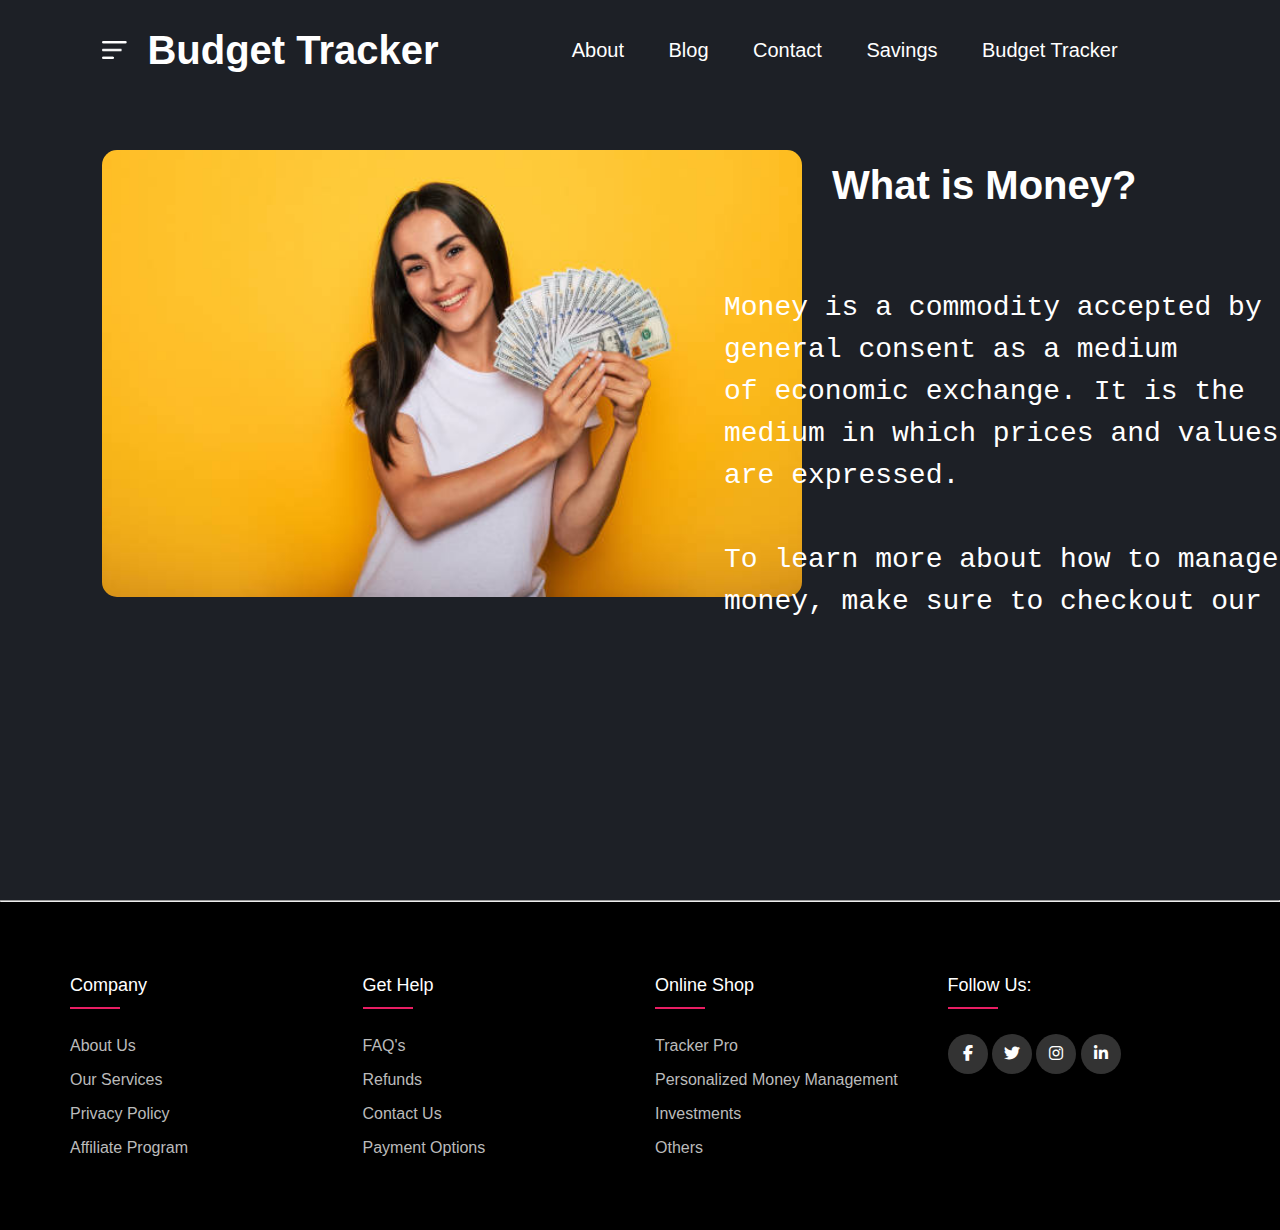
==== index.html @ e5c32d46 "first project" ====
<!DOCTYPE html>
<html lang="en">
<head>
    <meta charset="UTF-8">
    <meta http-equiv="X-UA-Compatible" content="IE=edge">
    <meta name="viewport" content="width=device-width, initial-scale=1.0">
    <title>Budget Planner</title>
    <link rel="stylesheet" href="style.css">
    <link rel="stylesheet" type="text/css" href="https://cdnjs.cloudflare.com/ajax/libs/font-awesome/6.2.1/css/all.min.css">
</head>
<body>
    <div class="hero">
        <nav>
         <img src="menu.png" class="menu-img">
         <h2 class="logo">Budget Tracker</h2>        
        <ul>       
             <li><a href="#">About</a></li>
             <li><a href="#">Blog</a></li>
             <li><a href="#">Contact</a></li>
             <li><a href="#">Savings</a></li>
             <li><a href="#">Budget Tracker</a><li>
        </ul>
     </nav>
    
     <nav class="money">
         <img src="money.png" class="money-img" style="float:left">
     </nav>
     <nav class="title">
         <p>What is Money?</p>
     </nav>
     <nav class="para">
 <pre>        
     Money is a commodity accepted by
     general consent as a medium 
     of economic exchange. It is the 
     medium in which prices and values
     are expressed. 
 
     To learn more about how to manage
     money, make sure to checkout our <span ><a href="#">blogs</a></span>.
 </pre>   
  </nav>
 </div>
 <hr>

    <footer class="footer">
        <div class="container">
            <div class="row">
                <div class="footer-col">
                <h4>Company</h4>
                <ul>
                    <li><a href="#">about us</a></li>
                    <li><a href="#">our services</a></li>
                    <li><a href="#">privacy policy</a></li>
                    <li><a href="#">affiliate program</a></li>
                </ul>
                </div>
                <div class="footer-col">
                <h4>get help</h4>
                <ul>
                    <li><a href="#">FAQ's</a></li>
                    <li><a href="#">refunds</a></li>
                    <li><a href="#">Contact us</a></li>
                    <li><a href="#">payment options</a></li>
                </ul>
                </div>
                <div class="footer-col">
                <h4>online shop</h4>
                <ul>
                    <li><a href="#">tracker pro</a></li>
                    <li><a href="#">personalized money management</a></li>
                    <li><a href="#">investments</a></li>
                    <li><a href="#">others</a></li>
                </ul>
                </div>
                <div class="footer-col">
                <h4>Follow Us:</h4>
                <div class="social-links">
                    <a href="#"><i class="fab fa-facebook-f"></i></a>
                    <a href="#"><i class="fab fa-twitter"></i></a>
                    <a href="#"><i class="fab fa-instagram"></i></a>
                    <a href="#"><i class="fab fa-linkedin-in"></i></a>
                </div>
                
                </div>
            </div>
        </div>  
    </footer>
</body>
</html>
---- style.css ----
*{
    padding: 0%;
    margin: 0%;
    
}
.hero{
    background: #1d2026;
    min-height: 100vh;
    width: 100%;
    color: #fff;
    position: relative;
}
nav{
    display: flex;
    align-items: center;
    padding: 20px 8%;
}
nav .menu-img{
    width: 25px;
    margin-right: 20px;
    cursor: pointer;
}

nav .logo{
    cursor: pointer;
    font-family: 'Gill Sans', 'Gill Sans MT', Calibri, 'Trebuchet MS', sans-serif;
    font-size: 40px;
}

nav ul{
    flex: 1;
    text-align: right;
}
nav ul li{
    display: inline-block;
    margin: 0 20px;
    list-style: none;
    font-size: 20px;
    font-family: sans-serif;
}

nav ul li a{
    color: #fff;
    text-decoration: none;
}
.money-img{
    cursor: pointer;
    width: 700px;
    margin-top: 30px;
    border-radius: 15px;
}


 .text{
    font-family: 'Gill Sans', 'Gill Sans MT';
    font-size: 20px;
    font-weight: bold;
    text-align: left;
    margin-left: 100px;
 }
 .title{
    position: absolute;
    top: 15%;
    left: 57%;
    width: 100%;
 }
  .title p{
    font-family:Arial, Helvetica, sans-serif;
    font-weight: bold;
    font-size: 40px;

  }
  .para{
    position: absolute;
    top: 25%;
    left: 42%;
    font-size: 28px;
  }
  .blogs{
    position: absolute;
    top: 60%;
    left: 48%;
    font-size: 29px;
  }
  .para pre span{
    font-family: 'Courier New', Courier, monospace ;
    

  }
  .para pre span a{
    text-decoration: none;
    color: aqua;
  }

  body{
    overflow-x: hidden
  }

/*FOOTER STARTS HERE*/
@import url('https://fonts.googleapis.com/css2?family=Poppins:wght@300;400;500;600;700&display=swap');

body{
    line-height: 1.5;
    font-family: 'Poppins', sans-serif;;
}

*{
    margin:0;
    padding:0;
    box-sizing: border-box;
}
.container{
    max-width: 1170px;
    margin:auto;
}
.row{
    display: flex;
    flex-wrap: wrap;    
}
ul{
    list-style: none;
}

.footer{
    background-color: black;
    padding: 70px 0;
}
.footer-col{
    width: 25%;
    padding: 0 15px;
}
.footer-col h4{
    font-size: 18px;
    color: #ffffff;
    text-transform: capitalize;
    margin-bottom: 35px;
    font-weight: 500;
    position: relative;
}
.footer-col h4::before{
    content: '';
    position: absolute;
    left: 0;
    bottom: -10px;
    background-color: #e91e63;
    height : 2px;
    box-sizing: border-box;
    width: 50px;
}
.footer-col ul li:not(:last-child){
    margin-bottom: 10px;
}

.footer-col ul li a{
    font-size: 16px;
    text-transform: capitalize;
    color: #ffffff;
    text-decoration: none;
    font-weight: 300;
    color: #bbbbbb;
    display: block;
}
.footer-col ul li a:hover{
    color: #ffffff;
    padding-left: 8px;
}
.footer-col .social-links a{
    display: inline-block;
    height: 40px;
    width: 40px;
    background-color: rgba(255, 255, 255, 0.2);
    text-align: center;
    line-height: 40px;
    border-radius: 50%;
    color: #ffffff;
    transition: all 0.5 ease;
}
.footer-col .social-links a:hover{
    color: #24262b;
    background-color: #ffffff;
}
@media(max-width:768px){
    .footer-col{
        width: 50%;
        margin-bottom: 30px;
    }
}
@media(max-width:574px){
   .footer-col{
    width: 100%;
   }
}
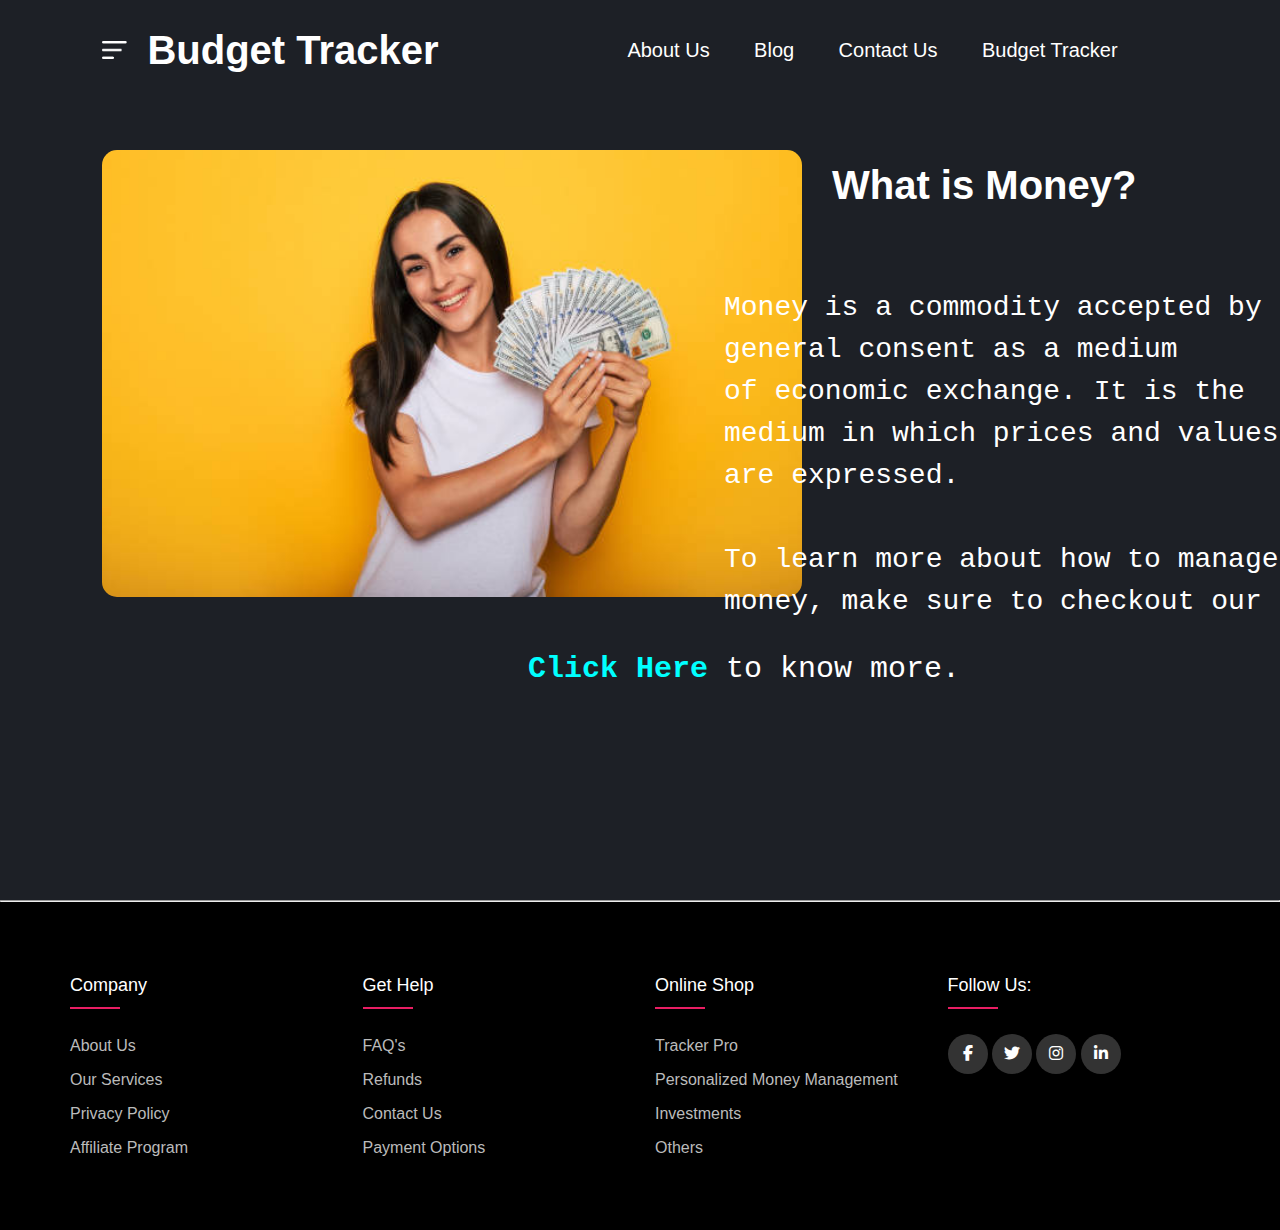
==== commit ca6a970d: "first team project" ====
--- a/index.html
+++ b/index.html
@@ -6,19 +6,20 @@
     <meta name="viewport" content="width=device-width, initial-scale=1.0">
     <title>Budget Planner</title>
     <link rel="stylesheet" href="style.css">
+    <link rel="stylesheet" href="tracker.html">
     <link rel="stylesheet" type="text/css" href="https://cdnjs.cloudflare.com/ajax/libs/font-awesome/6.2.1/css/all.min.css">
 </head>
 <body>
     <div class="hero">
-        <nav>
+        <nav class="nav-list">
          <img src="menu.png" class="menu-img">
          <h2 class="logo">Budget Tracker</h2>        
         <ul>       
-             <li><a href="#">About</a></li>
-             <li><a href="#">Blog</a></li>
-             <li><a href="#">Contact</a></li>
-             <li><a href="#">Savings</a></li>
-             <li><a href="#">Budget Tracker</a><li>
+            
+             <li><a href="about.html" target="_blank">About Us</a></li>
+             <li><a href="blog.html" target="_blank">Blog</a></li>
+             <li><a href="contact.html" target="_blank">Contact Us</a></li>
+             <li><a href="tracker.html" target="_blank">Budget Tracker</a><li>
         </ul>
      </nav>
     
@@ -37,8 +38,13 @@
      are expressed. 
  
      To learn more about how to manage
-     money, make sure to checkout our <span ><a href="#">blogs</a></span>.
+     money, make sure to checkout our <span ><a href="blog.html">blogs</a></span>.
  </pre>   
+  </nav>
+  <nav class="some">
+    <pre>
+        <a href="https://en.wikipedia.org/wiki/Money" target="_blank">Click Here</a> to know more.
+    </pre>
   </nav>
  </div>
  <hr>
@@ -76,10 +82,10 @@
                 <div class="footer-col">
                 <h4>Follow Us:</h4>
                 <div class="social-links">
-                    <a href="#"><i class="fab fa-facebook-f"></i></a>
-                    <a href="#"><i class="fab fa-twitter"></i></a>
-                    <a href="#"><i class="fab fa-instagram"></i></a>
-                    <a href="#"><i class="fab fa-linkedin-in"></i></a>
+                    <a href="https://www.facebook.com/people/Shubham-Gupta/pfbid0uf9zqmYSQZTzwnRzNp2V8PkpavAsx2pWwNCMNpqZoZYqK8XWtvcNtkuKuYEPcBTCl/" target="_blank"><i class="fab fa-facebook-f"></i></a>
+                    <a href="https://twitter.com/AED12645720?t=XAj8tnhgT5qP4IvC6dzyZg&s=09" target="_blank"><i class="fab fa-twitter"></i></a>
+                    <a href="https://instagram.com/akarshxd?igshid=YmMyMTA2M2Y=" target="_blank"><i class="fab fa-instagram"></i></a>
+                    <a href="https://www.linkedin.com/in/harshit-agrawal-a7b182200/" target="_blank"><i class="fab fa-linkedin-in"></i></a>
                 </div>
                 
                 </div>
--- a/style.css
+++ b/style.css
@@ -20,17 +20,41 @@
     width: 25px;
     margin-right: 20px;
     cursor: pointer;
+    
+}
+nav .menu-img:hover{
+    color: green;
 }
 
 nav .logo{
     cursor: pointer;
     font-family: 'Gill Sans', 'Gill Sans MT', Calibri, 'Trebuchet MS', sans-serif;
     font-size: 40px;
+}
+.some pre a{
+     text-decoration: none;
+     color: aqua;
+     font-weight: bold;
+    cursor: pointer;
+}
+.some pre {
+    margin-top: 10px;
+    font-size: 30px;
+}
+.some{
+    padding: 0%;
+    position: absolute;
+    margin-top: 20px;
+    margin-left: 30%;
 }
 
 nav ul{
     flex: 1;
     text-align: right;
+}
+
+.nav-list li a:hover{
+    color:green;
 }
 nav ul li{
     display: inline-block;
